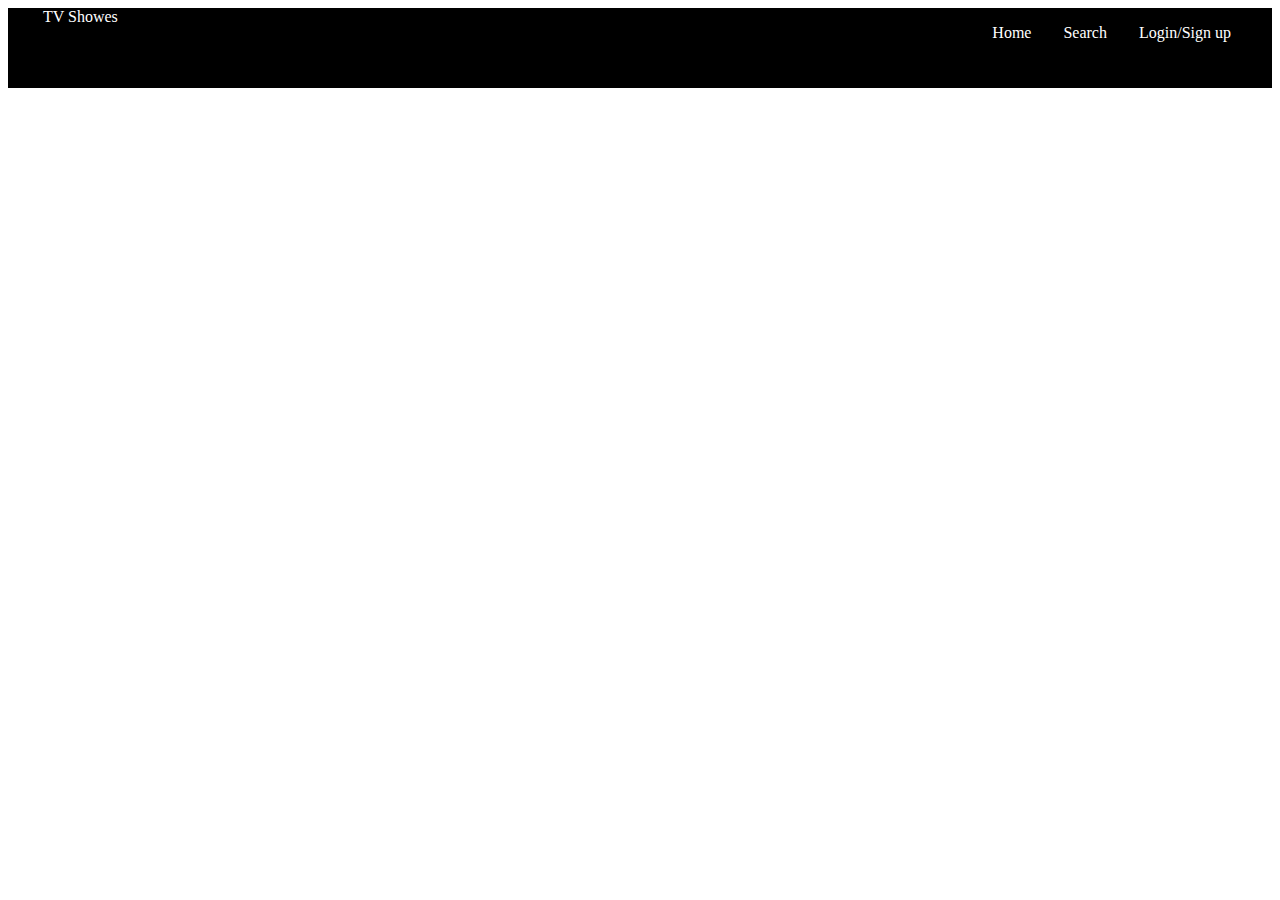
==== EpisodesPage.html @ 3988c9c5 "competed button" ====
<!DOCTYPE html>
<html lang="en">
  <head>
    <meta charset="UTF-8" />
    <meta http-equiv="X-UA-Compatible" content="IE=edge" />
    <meta name="viewport" content="width=device-width, initial-scale=1.0" />
    <link
      href="https://cdn.jsdelivr.net/npm/bootstrap@5.1.3/dist/css/bootstrap.min.css"
      rel="stylesheet"
      integrity="sha384-1BmE4kWBq78iYhFldvKuhfTAU6auU8tT94WrHftjDbrCEXSU1oBoqyl2QvZ6jIW3"
      crossorigin="anonymous"
    />
    <link href="index.css" rel="stylesheet" />
    <link href="episodes.css" rel="srylesheet" />
    <title>Document</title>
  </head>
  <body>
    <header>
      <nav class="navbar navbar-expand">
        <p class="site-logo fw-bold fs-2">
          <a href="#"> TV Showes </a>
        </p>

        <section class="toggle-menu" id="mobile-menu">
          <span class="bar"></span><span class="bar"></span
          ><span class="bar"></span>
        </section>

        <ul class="nav-option fw-bold fs-5" id="options">
          <li class="nav-link"><a href="#">Home</a></li>
          <li class="nav-link"><a href="#">Search</a></li>
          <li class="nav-link"><a href="#">Login/Sign up</a></li>
        </ul>
      </nav>
    </header>
    <main>
      <section>
        <h1 id="show-title"></h1>
        <section class="episode-container">
          <img alt="" src="" class="episode-img" />
          <h3 class="episode-name"></h3>
        </section>
      </section>
    </main>
  </body>
</html>
---- index.css ----
header {
  background-color: black;
}
body {
  /* background-color: coral; */
}
.navbar {
  display: flex;
  justify-content: space-between;
  height: 5rem;
  /* position: sticky; */
}
.site-logo {
  color: rgb(255, 255, 255);
  display: block;
  margin: initial;
  padding-left: 35px;
}
.nav-option {
  margin: initial;
  list-style: none;
  color: rgb(255, 255, 255);
  display: flex;
  padding-right: 25px;
}
.nav-option > li {
  padding: 1rem;
}
.nav-option > li:hover {
  color: red;
}
a {
  text-decoration: none !important;
  color: white;
}
header a:hover {
  color: red;
}

@media screen and (max-width: 768px) {
  body.active {
    overflow: hidden;
  }

  .nav-link {
    display: flex;
    align-items: center;
    justify-content: center;
    flex-flow: column nowrap;
  }

  .nav-option {
    display: grid;
    grid-template-columns: 1fr;
    grid-template-rows: repeat(4, 100px);
    position: absolute;
    width: 100%;
    top: -5000px;
  }

  .nav-option.active {
    top: 100%;
    /* z-index: 99; */
    height: 100vh;
    font-size: 1.5rem;
    background-color: black;
  }

  .toggle-menu {
    cursor: pointer;
    padding-right: 25px;
  }

  .toggle-menu .bar {
    width: 30px;
    background-color: white;
    padding-bottom: 3px;
    margin: 0.4rem;
    display: block;
    transition: all 0.2s ease-in-out;
  }
  #moblie-menu {
    position: absolute;
    /* top: 15%;
    right: 5%; */
    transform: translate(5%, 20%);
  }

  #mobile-menu.is-active .bar:nth-child(2) {
    opacity: 0;
  }

  #mobile-menu.is-active .bar:nth-child(1) {
    transform: rotate(45deg) translateY(0.84rem);
    /* padding-right: 5px; */
  }

  #mobile-menu.is-active .bar:nth-child(3) {
    transform: rotate(-45deg) translateY(-0.84rem);
    /* padding-right: 5px; */
  }
}

/*section 2*/

.image {
  text-align: center;
  background-image: url(image/428987-true-detective-crime-drama-mystery-series-hbo.jpg);
  background-size: cover;
  background-position: center;
}
.image {
  height: 450px;
}

.test-text {
  position: absolute;
  color: rgb(211, 224, 19);
  left: 15%;
  top: 65%;
  font-weight: bold;
  /* font-size: medium; */
}
.pr-btn {
  border-radius: 5px;
}
.s2 {
  margin-top: 20px;
  padding: 15px;
}
.s2-container {
  display: grid;
  grid-template-columns: 2fr 1fr;
  grid-template-rows: auto;
  /* margin-top: 20px; */
}

.l-card {
  width: 15.5rem;
  height: 35rem;
  background-color: bisque;
  /* padding: 50px; */
  margin: 5px;
  border-radius: 5px;
  /* column-width: 15.5rem; */
}
.r-card {
  /* column-width: 150px; */
  background-color: bisque;
  width: 12rem;
  height: 30rem;
  margin: 5px;
  border-radius: 5px;
  /* margin-right: 20px; */
  /* padding: 20px; */
}
.card-body {
  display: flex;
  flex-direction: column;
  align-items: flex-start;
  /* min-width: ; */
}
.r-card-body {
  display: flex;
  flex-direction: column;
  align-items: flex-start;
  padding: 3px;
}

.left-side h2 {
  margin-left: 15px;
}
.right-side h3 {
  margin-left: 15px;
}
.right-side {
  border-left: 1px solid black;
  /* padding: 10px; */
  /* margin-right: 15px; */
}
.s2-right {
  display: flex;
  justify-content: space-around;
  /* align-items: center; */
  flex-flow: column wrap;
  margin-left: 10px;
}
.s2-left {
  display: flex;
  justify-content: space-around;
  align-items: baseline;
  flex-flow: row wrap;
  margin-right: 10px;
}
.card-container {
  display: flex;
  justify-content: space-around;
  align-items: center;
  flex-flow: wrap row;
}
.card-button {
  border-radius: 5px;
  top: 1000px;
  /* height: 20px; */
}
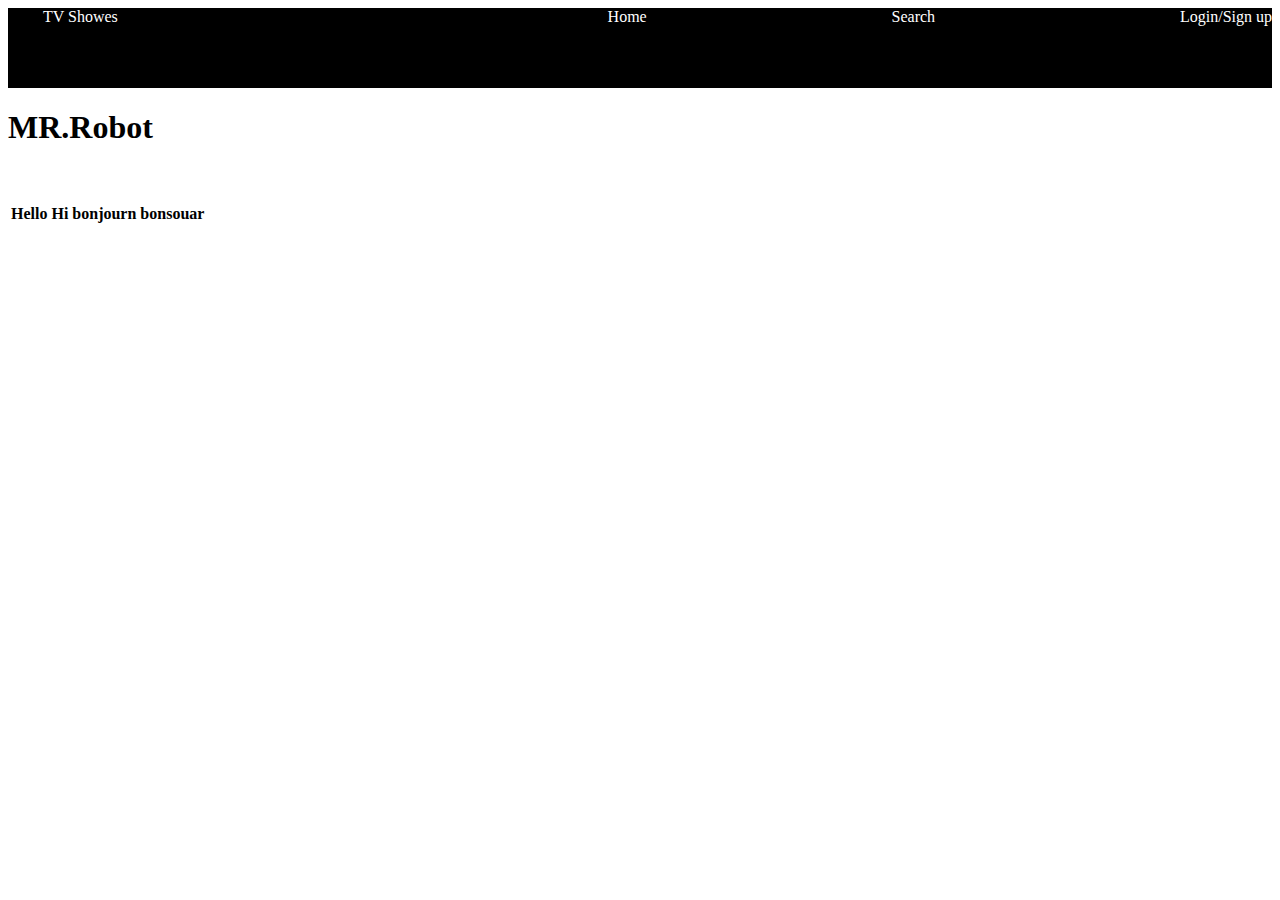
==== commit ef5f37f8: "updated" ====
--- a/EpisodesPage.html
+++ b/EpisodesPage.html
@@ -1,4 +1,8 @@
 <!DOCTYPE html>
+
+<!-- This file is useless for now then i will complete this file later , i'd explained the reason in 
+episodePage.js file
+-->
 <html lang="en">
   <head>
     <meta charset="UTF-8" />
@@ -26,7 +30,7 @@
           ><span class="bar"></span>
         </section>
 
-        <ul class="nav-option fw-bold fs-5" id="options">
+        <!-- <ul class="nav-option fw-bold fs-5" id="options"> -->
           <li class="nav-link"><a href="#">Home</a></li>
           <li class="nav-link"><a href="#">Search</a></li>
           <li class="nav-link"><a href="#">Login/Sign up</a></li>
@@ -35,12 +39,35 @@
     </header>
     <main>
       <section>
-        <h1 id="show-title"></h1>
-        <section class="episode-container">
-          <img alt="" src="" class="episode-img" />
-          <h3 class="episode-name"></h3>
+        <h1 class="ShowName">MR.Robot</h1>
+        <section>
+          <img src="" alt="" id="show-img" />
+          <section>
+            <strong id="about"></strong>
+            <p id="desc-about"></p>
+          </section>
         </section>
       </section>
+      <section id="table-container">
+        <table>
+          <thead>
+            <tr>
+              <th>Hello</th>
+              <th>Hi</th>
+              <th>bonjourn</th>
+              <th>bonsouar</th>
+            </tr>
+          </thead>
+          <tbody>
+            <!-- make tr in number of episodes -->
+            <tr>
+              <!-- Make td in number of th's -->
+              <td></td>
+            </tr>
+          </tbody>
+        </table>
+      </section>
     </main>
+    <script src="episodePage.js"></script>
   </body>
 </html>
